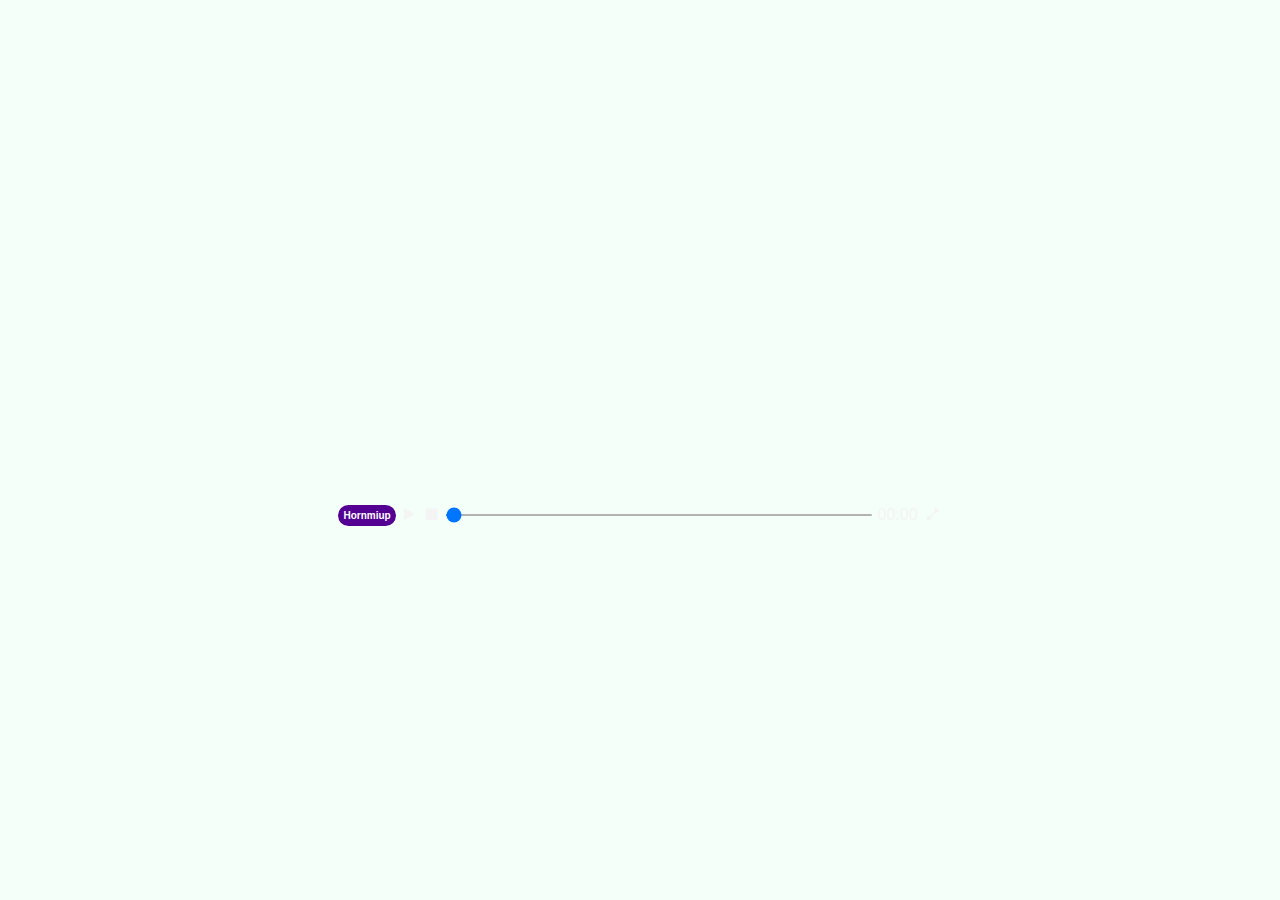
==== Custom video player/index.html @ 3ce01ad1 "Add files via upload" ====
<!DOCTYPE html>
<html lang="en">
<head>
    <meta charset="UTF-8">
    <meta http-equiv="X-UA-Compatible" content="IE=edge">
    <meta name="viewport" content="width=device-width, initial-scale=1.0">
    <title>Document</title>
    <link rel="stylesheet" href="style.css">
    <link rel="stylesheet" href="https://cdnjs.cloudflare.com/ajax/libs/font-awesome/4.7.0/css/font-awesome.min.css"
</head>
<body>

    <div class="container">
        <video src="video.mp4"
        class="video" controlsList="nodownload">
        </video>

        <div class="controls">
            <b>Hornmiup</b>
            <button class="playPauseBtn" title="Play/Pause">
                <i class="fa fa-play"></i>
            </button>
            <button class="stop" title="stop">
                <i class="fa fa-stop"></i>
            </button>
            <input type="range" class="slide" value="0">
            <p class="timer">00:00</p>
            <button class="expand" title="Full Screen">
                <i class="fa fa-expand"></i>
            </button>

        </div>

    </div>
    
    <script src="index.js"></script>
</body>
</html>
---- Custom video player/style.css ----
* {
    margin: 0;
    padding: 0;
    box-sizing: border-box;
}

body {
    display: flex;
    flex-direction: column;
    height: 100vh;
    width: 100%;
    justify-content: center;
    align-items: center;
    align-content: center;
    background: mintcream;
    font-family: 'Asap', sans-serif;
    font-family: 'Roboto', sans-serif;
}


.container {
    display: flex;
    flex-direction: column;
    align-items: center;
    width: 70%;
}

.video {
    width: 70%;
    border-radius: 5px;
    margin: -10px;
}

.controls {
    width: 70%;
    padding: 10px;
    display: flex;
    align-items: center;
    background: transparent;
    margin: -35px;
    position: relative;
}

.controls * {
    margin: 0 2px;
    padding: 1px;
    cursor: pointer;
}

.controls button {
    background: transparent;
    color: #f4f4f4;
    border: none;
    outline: none;
}

.controls b {color: white; background: rgb(83, 0, 147); font-weight: bolder; border-radius: 30px; padding: 5px; font-size: 10px;}

.controls .timer {color: #f4f4f4;}
.controls .slide {width: 100%; height: 1px;}
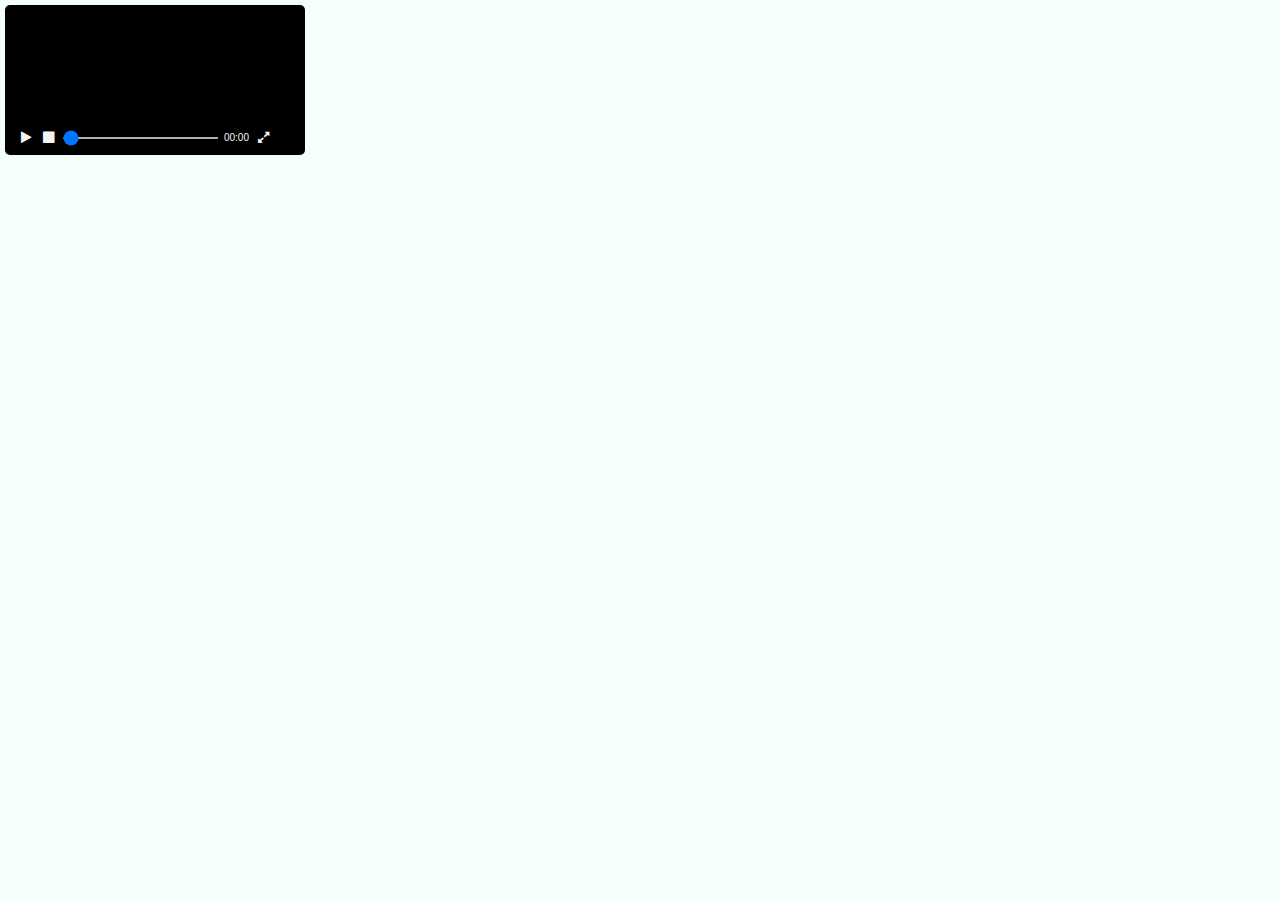
==== commit fa46b0f0: "Update index.html" ====
--- a/Custom video player/index.html
+++ b/Custom video player/index.html
@@ -10,13 +10,12 @@
 </head>
 <body>
 
+    <!-------------------------------------------------------------------------------------------->
     <div class="container">
         <video src="video.mp4"
         class="video" controlsList="nodownload">
         </video>
-
         <div class="controls">
-            <b>Hornmiup</b>
             <button class="playPauseBtn" title="Play/Pause">
                 <i class="fa fa-play"></i>
             </button>
@@ -28,11 +27,10 @@
             <button class="expand" title="Full Screen">
                 <i class="fa fa-expand"></i>
             </button>
+        </div>
+    </div>
 
-        </div>
-
-    </div>
     
     <script src="index.js"></script>
 </body>
-</html>+</html>
--- a/Custom video player/style.css
+++ b/Custom video player/style.css
@@ -5,13 +5,7 @@
 }
 
 body {
-    display: flex;
-    flex-direction: column;
-    height: 100vh;
-    width: 100%;
-    justify-content: center;
-    align-items: center;
-    align-content: center;
+
     background: mintcream;
     font-family: 'Asap', sans-serif;
     font-family: 'Roboto', sans-serif;
@@ -19,27 +13,39 @@
 
 
 .container {
-    display: flex;
-    flex-direction: column;
-    align-items: center;
-    width: 70%;
+    border-radius: 2px;
+    display: inline-block;
+    padding: 15px;
+    
+    
 }
 
 .video {
-    width: 70%;
+    max-width: 350px;
+
     border-radius: 5px;
     margin: -10px;
+    background: black;
+}
+
+.con {
+    justify-content: center;
+    align-content: center;
+    align-items: center;
+    display: grid;
 }
 
 .controls {
-    width: 70%;
+    transform: translate(-10px, -30px);
+    max-width: 350px;
     padding: 10px;
     display: flex;
     align-items: center;
     background: transparent;
-    margin: -35px;
     position: relative;
+    
 }
+
 
 .controls * {
     margin: 0 2px;
@@ -54,7 +60,7 @@
     outline: none;
 }
 
-.controls b {color: white; background: rgb(83, 0, 147); font-weight: bolder; border-radius: 30px; padding: 5px; font-size: 10px;}
 
-.controls .timer {color: #f4f4f4;}
-.controls .slide {width: 100%; height: 1px;}+
+.controls .timer {color: #f4f4f4; font-size: 10px;}
+.controls .slide {width: 100%; height: 1px;}
